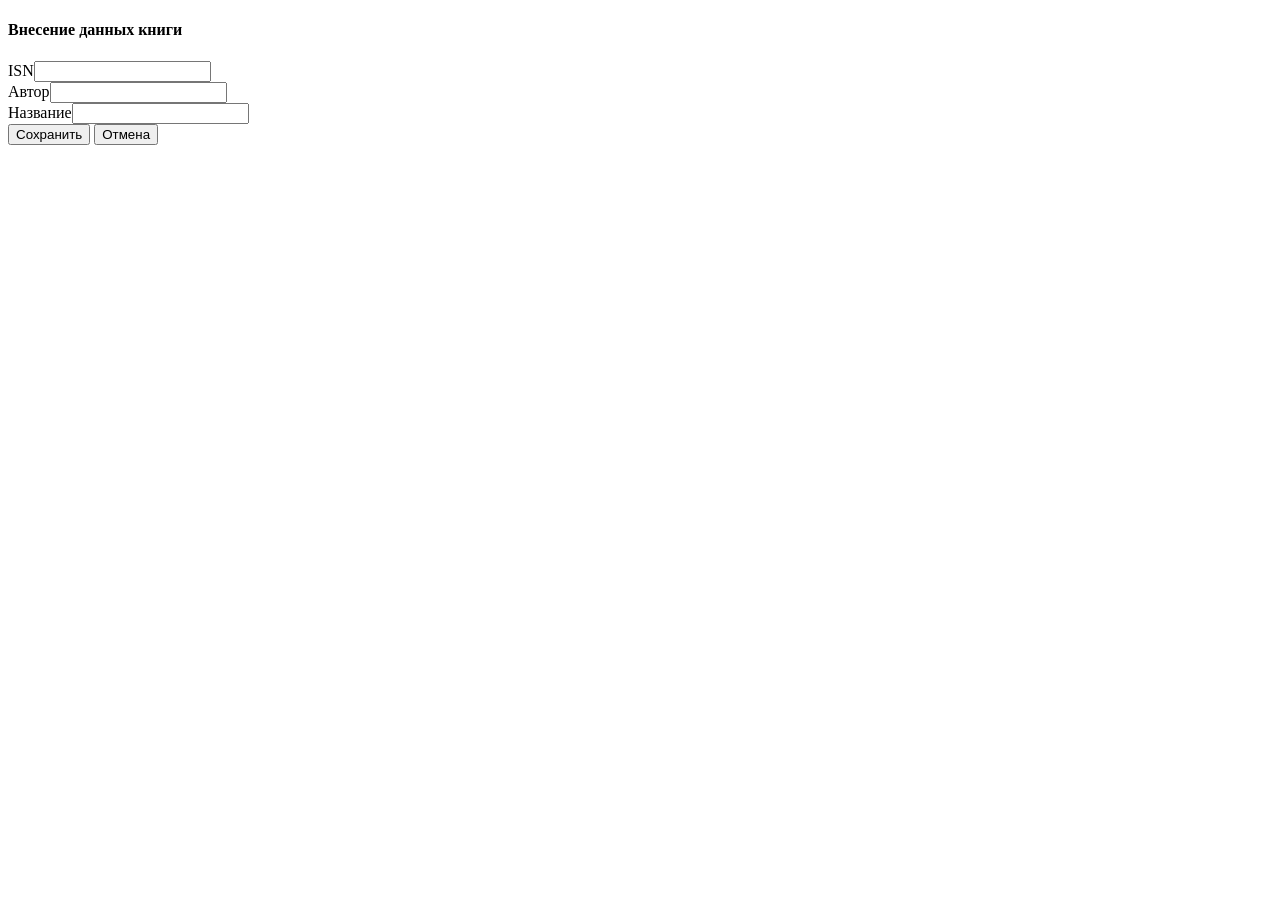
==== src/main/resources/templates/book_form.html @ 85af38e3 "Add implementation of adding book, book validation and some fixes" ====
<!DOCTYPE html>
<html xmlns:th="http://www.thymeleaf.org">
<body>
<div class="modal" id="BookModal">
    <div class="modal-dialog">
        <div class="modal-content">
            <div class="modal-header">
                <h4 class="modal-title">Внесение данных книги</h4>
            </div>
            <div class="modal-body">
                <form method="post" th:object="${book}" th:action="@{/books/new}">
                    <label>ISN</label><input type="text" th:field="*{ISN}"/><br/>
                    <label>Автор</label><input type="text" th:field="*{author}"/><br/>
                    <label>Название</label><input type="text" th:field="*{title}"/><br/>
                    <div class="modal-footer">
                        <button type="submit" class="btn btn-primary">Сохранить</button>
                        <button type="button" class="btn btn-danger" data-dismiss="modal">Отмена</button>
                    </div>
                </form>
            </div>
        </div>
    </div>
</div>
</body>
</html>
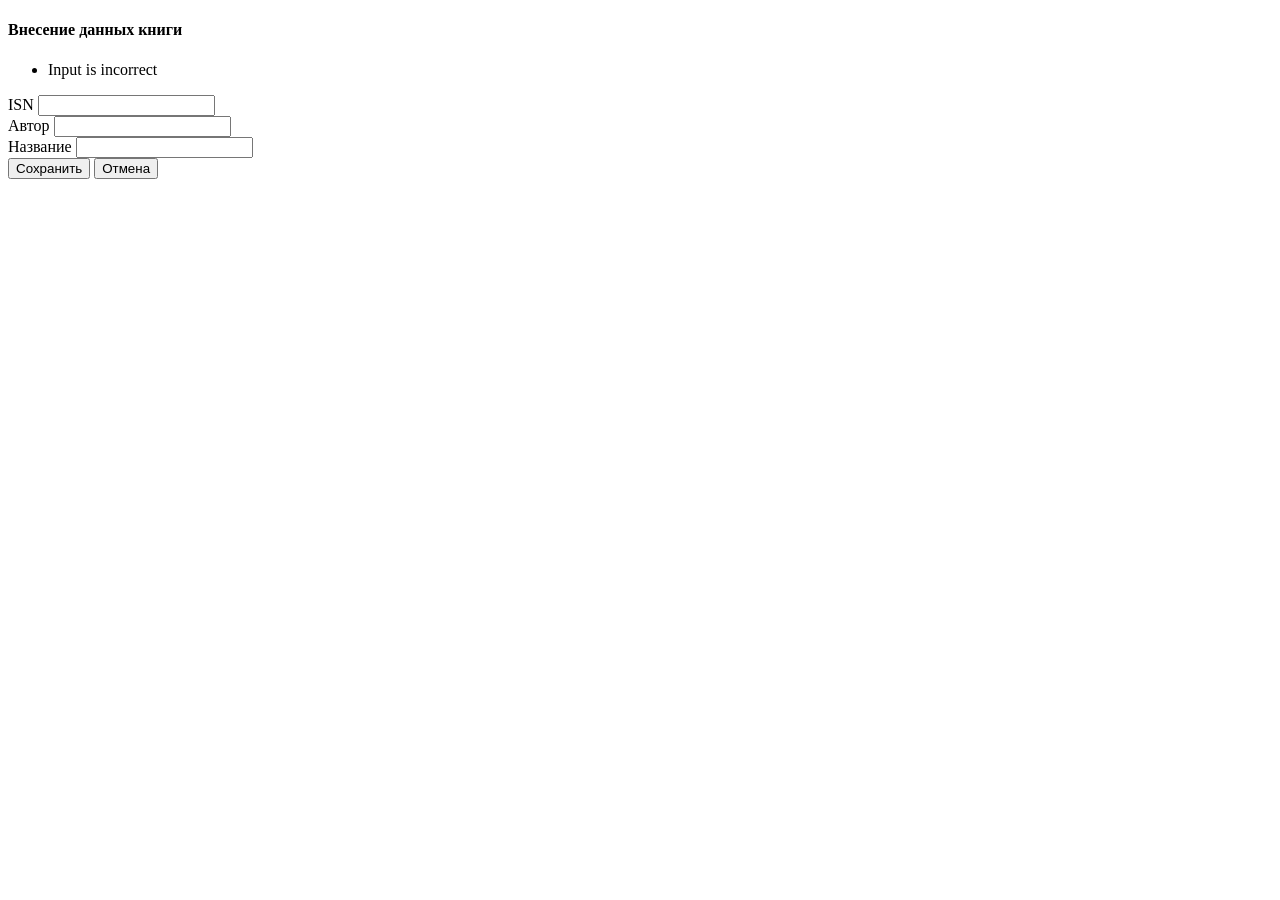
==== commit 41602a6c: "Add error handling in form" ====
--- a/src/main/resources/templates/book_form.html
+++ b/src/main/resources/templates/book_form.html
@@ -9,9 +9,24 @@
             </div>
             <div class="modal-body">
                 <form method="post" th:object="${book}" th:action="@{/books/new}">
-                    <label>ISN</label><input type="text" th:field="*{ISN}"/><br/>
-                    <label>Автор</label><input type="text" th:field="*{author}"/><br/>
-                    <label>Название</label><input type="text" th:field="*{title}"/><br/>
+                    <div class="errors" th:if="${#fields.hasErrors('*')}">
+                        <ul>
+                            <li th:each="err : ${#fields.errors('*')}"
+                                th:text="${err}">Input is incorrect</li>
+                        </ul>
+                    </div>
+                    <label th:class="${#fields.hasErrors('ISN')}? 'error'">
+                        ISN</label>
+                    <input type="text" th:field="*{ISN}"
+                           th:class="${#fields.hasErrors('ISN')}? 'error'"/><br/>
+                    <label th:class="${#fields.hasErrors('author')}? 'error'">
+                        Автор</label>
+                    <input type="text" th:field="*{author}"
+                           th:class="${#fields.hasErrors('author')}? 'error'"/><br/>
+                    <label th:class="${#fields.hasErrors('title')}? 'error'">
+                        Название</label>
+                    <input type="text" th:field="*{title}"
+                           th:class="${#fields.hasErrors('title')}? 'error'"/><br/>
                     <div class="modal-footer">
                         <button type="submit" class="btn btn-primary">Сохранить</button>
                         <button type="button" class="btn btn-danger" data-dismiss="modal">Отмена</button>
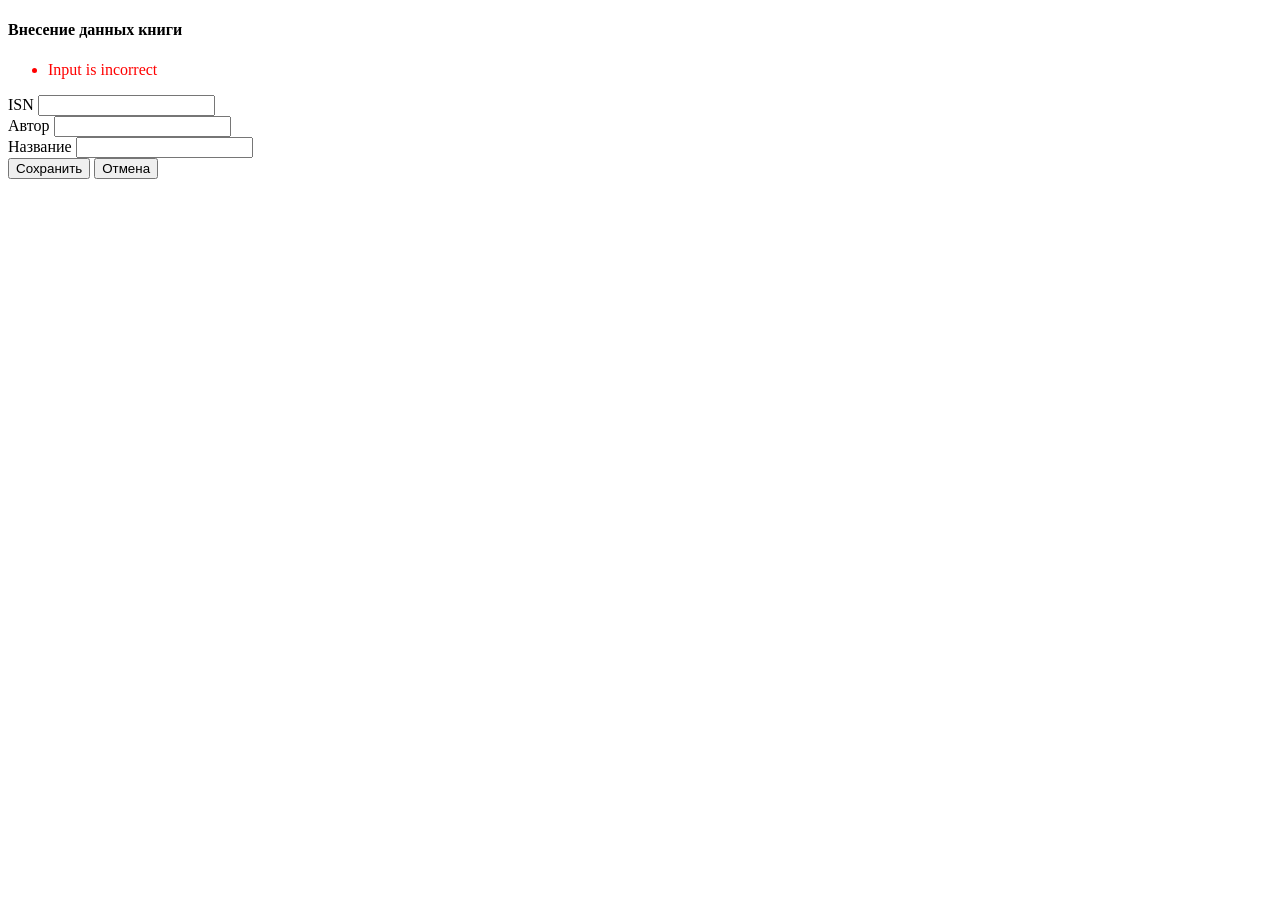
==== commit 4d04df46: "Add custom validation unique of Book primary key" ====
--- a/src/main/resources/templates/book_form.html
+++ b/src/main/resources/templates/book_form.html
@@ -1,17 +1,17 @@
 <!DOCTYPE html>
 <html xmlns:th="http://www.thymeleaf.org">
 <body>
-<div class="modal" id="BookModal">
+<div class="modal fade" id="BookModal">
     <div class="modal-dialog">
         <div class="modal-content">
             <div class="modal-header">
                 <h4 class="modal-title">Внесение данных книги</h4>
             </div>
             <div class="modal-body">
-                <form method="post" th:object="${book}" th:action="@{/books/new}">
+                <form id="book_form" method="post" th:object="${book}" th:action="@{/books/new}">
                     <div class="errors" th:if="${#fields.hasErrors('*')}">
                         <ul>
-                            <li th:each="err : ${#fields.errors('*')}"
+                            <li style="color: red" th:each="err : ${#fields.errors('*')}"
                                 th:text="${err}">Input is incorrect</li>
                         </ul>
                     </div>
@@ -27,11 +27,18 @@
                         Название</label>
                     <input type="text" th:field="*{title}"
                            th:class="${#fields.hasErrors('title')}? 'error'"/><br/>
-                    <div class="modal-footer">
-                        <button type="submit" class="btn btn-primary">Сохранить</button>
-                        <button type="button" class="btn btn-danger" data-dismiss="modal">Отмена</button>
-                    </div>
                 </form>
+                <div class="modal-footer">
+                    <button id="submitButton" type="button" class="btn btn-primary"
+                            onclick="$.post('/books/new', $('#book_form').serialize(), function(data) {
+                                $('#book_form').remove();
+                                $('.modal-body').prepend($(data).find('#book_form'));
+                                if($(data).has('#books')) {
+                                    $('.modal').modal('hide');
+                                }
+                            });">Сохранить</button>
+                    <button type="button" class="btn btn-danger" data-dismiss="modal">Отмена</button>
+                </div>
             </div>
         </div>
     </div>
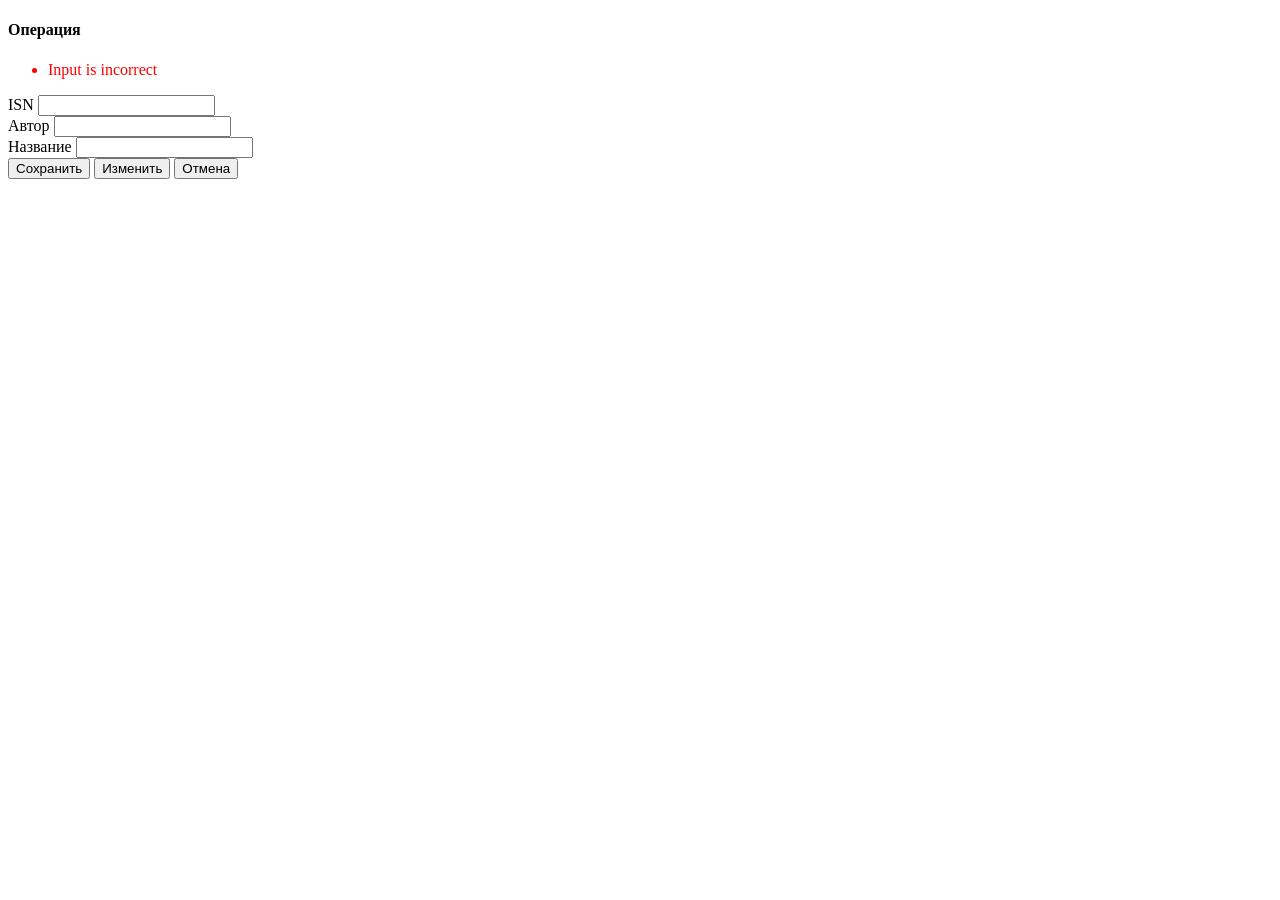
==== commit f93a8685: "Add implementation of editing book, by click on ISN field" ====
--- a/src/main/resources/templates/book_form.html
+++ b/src/main/resources/templates/book_form.html
@@ -5,12 +5,15 @@
     <div class="modal-dialog">
         <div class="modal-content">
             <div class="modal-header">
-                <h4 class="modal-title">Внесение данных книги</h4>
+                <h4 class="modal-title" th:with="text=${book.ISN==null} ? 'Добавление новой книги' : 'Изменение книги'"
+                th:text="${text}">Операция</h4>
             </div>
             <div class="modal-body">
-                <form id="book_form" method="post" th:object="${book}" th:action="@{/books/new}">
+                <form id="book_form" method="post" th:object="${book}"> <!--th:action="@{/books/new}"-->
+                    <input type="hidden" th:name="${_csrf.parameterName}" th:value="${_csrf.token}" />
                     <div class="errors" th:if="${#fields.hasErrors('*')}">
                         <ul>
+                            <!--TODO переделать как показываются сообщения об ошибках -->
                             <li style="color: red" th:each="err : ${#fields.errors('*')}"
                                 th:text="${err}">Input is incorrect</li>
                         </ul>
@@ -29,14 +32,36 @@
                            th:class="${#fields.hasErrors('title')}? 'error'"/><br/>
                 </form>
                 <div class="modal-footer">
-                    <button id="submitButton" type="button" class="btn btn-primary"
-                            onclick="$.post('/books/new', $('#book_form').serialize(), function(data) {
-                                $('#book_form').remove();
-                                $('.modal-body').prepend($(data).find('#book_form'));
-                                if($(data).has('#books')) {
-                                    $('.modal').modal('hide');
-                                }
+                    <span th:switch="${book.ISN==null}">
+                        <span th:case="true">
+                           <button type="button" class="btn btn-primary"
+                                   onclick="$.post('/books/new', $('#book_form').serialize(), function(data) {
+                                                var book_form = $(data).find('#book_form');
+                                                if(book_form.length>0) {
+                                                    $('#book_form').remove();
+                                                    $('.modal-body').prepend(book_form);
+                                                }
+                                                else {
+                                                    $('.modal').modal('hide');
+                                                    $('#book_form').remove();
+                                                }
                             });">Сохранить</button>
+                        </span>
+                        <span th:case="false">
+                             <button type="button" class="btn btn-primary"
+                                     onclick="$.post('/books/edit', $('#book_form').serialize(), function(data) {
+                                                var book_form = $(data).find('#book_form');
+                                                if(book_form.length>0) {
+                                                    $('#book_form').remove();
+                                                    $('.modal-body').prepend(book_form);
+                                                }
+                                                else {
+                                                    $('.modal').modal('hide');
+                                                    $('#book_form').remove();
+                                                }
+                            });">Изменить</button>
+                        </span>
+                    </span>
                     <button type="button" class="btn btn-danger" data-dismiss="modal">Отмена</button>
                 </div>
             </div>
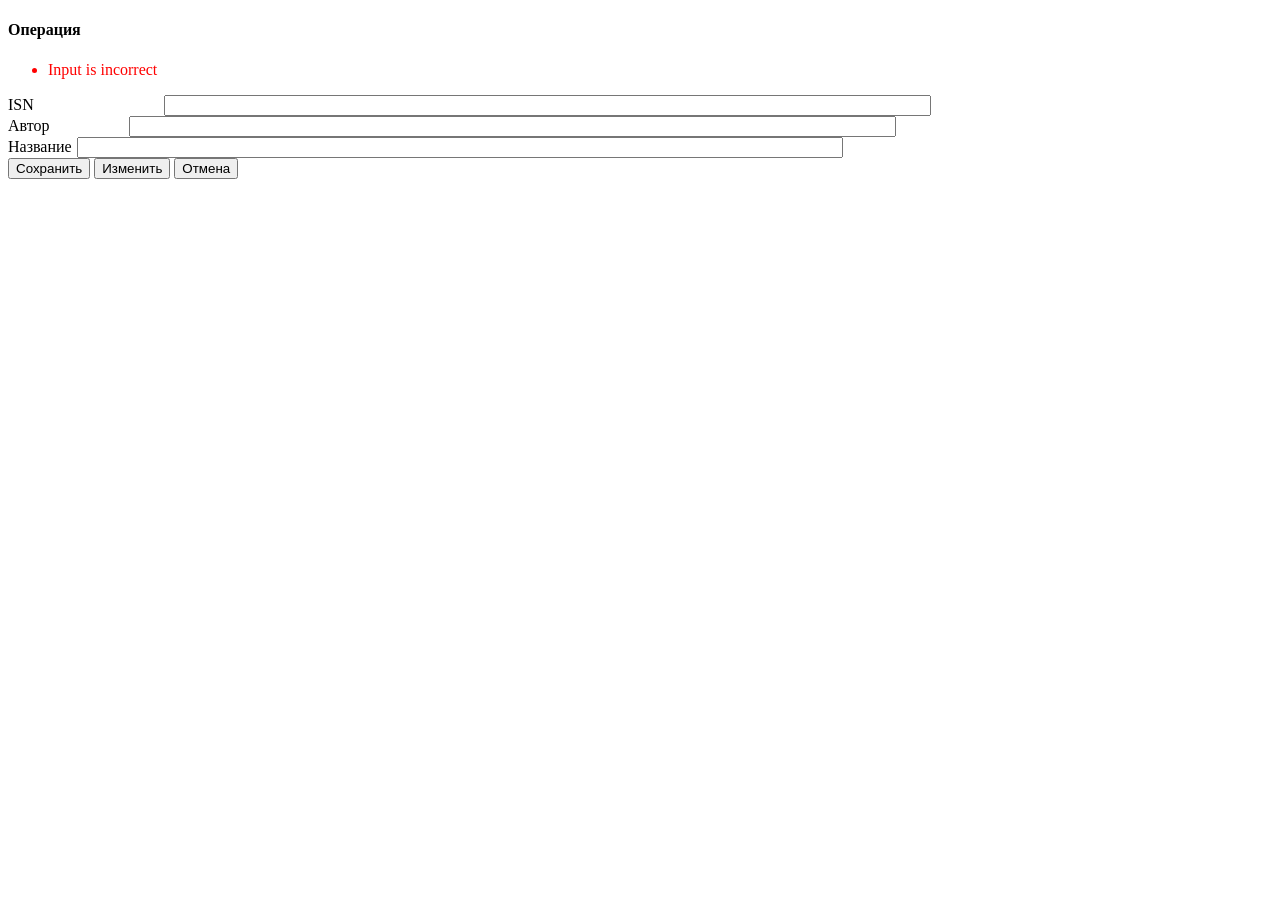
==== commit 850f98c0: "Add bootstrap layout with styles of some elements, and some fixes" ====
--- a/src/main/resources/templates/book_form.html
+++ b/src/main/resources/templates/book_form.html
@@ -2,64 +2,38 @@
 <html xmlns:th="http://www.thymeleaf.org">
 <body>
 <div class="modal fade" id="BookModal">
-    <div class="modal-dialog">
+    <div class="modal-dialog modal-dialog-centered">
         <div class="modal-content">
             <div class="modal-header">
                 <h4 class="modal-title" th:with="text=${book.ISN==null} ? 'Добавление новой книги' : 'Изменение книги'"
                 th:text="${text}">Операция</h4>
             </div>
             <div class="modal-body">
-                <form id="book_form" method="post" th:object="${book}"> <!--th:action="@{/books/new}"-->
+                <form id="book_form" method="post" th:object="${book}">
                     <input type="hidden" th:name="${_csrf.parameterName}" th:value="${_csrf.token}" />
                     <div class="errors" th:if="${#fields.hasErrors('*')}">
                         <ul>
-                            <!--TODO переделать как показываются сообщения об ошибках -->
                             <li style="color: red" th:each="err : ${#fields.errors('*')}"
                                 th:text="${err}">Input is incorrect</li>
                         </ul>
                     </div>
-                    <label th:class="${#fields.hasErrors('ISN')}? 'error'">
-                        ISN</label>
-                    <input type="text" th:field="*{ISN}"
+                    <label th:class="${#fields.hasErrors('ISN')}? 'error'">ISN</label>
+                    <input style="margin-left: 10%; width: 60%;" type="text" onchange="this.value = $.trim(this.value)" th:field="*{ISN}"
                            th:class="${#fields.hasErrors('ISN')}? 'error'"/><br/>
-                    <label th:class="${#fields.hasErrors('author')}? 'error'">
-                        Автор</label>
-                    <input type="text" th:field="*{author}"
+                    <label th:class="${#fields.hasErrors('author')}? 'error'">Автор</label>
+                    <input style="margin-left: 6%; width: 60%;" type="text" onchange="this.value = $.trim(this.value)" th:field="*{author}"
                            th:class="${#fields.hasErrors('author')}? 'error'"/><br/>
-                    <label th:class="${#fields.hasErrors('title')}? 'error'">
-                        Название</label>
-                    <input type="text" th:field="*{title}"
+                    <label th:class="${#fields.hasErrors('title')}? 'error'">Название</label>
+                    <input style="margin-left: 1px; width: 60%;" type="text" onchange="this.value = $.trim(this.value)" th:field="*{title}"
                            th:class="${#fields.hasErrors('title')}? 'error'"/><br/>
                 </form>
                 <div class="modal-footer">
                     <span th:switch="${book.ISN==null}">
                         <span th:case="true">
-                           <button type="button" class="btn btn-primary"
-                                   onclick="$.post('/books/new', $('#book_form').serialize(), function(data) {
-                                                var book_form = $(data).find('#book_form');
-                                                if(book_form.length>0) {
-                                                    $('#book_form').remove();
-                                                    $('.modal-body').prepend(book_form);
-                                                }
-                                                else {
-                                                    $('.modal').modal('hide');
-                                                    $('#book_form').remove();
-                                                }
-                            });">Сохранить</button>
+                            <button type="submit" class="send btn btn-success" value="/books/new">Сохранить</button>
                         </span>
                         <span th:case="false">
-                             <button type="button" class="btn btn-primary"
-                                     onclick="$.post('/books/edit', $('#book_form').serialize(), function(data) {
-                                                var book_form = $(data).find('#book_form');
-                                                if(book_form.length>0) {
-                                                    $('#book_form').remove();
-                                                    $('.modal-body').prepend(book_form);
-                                                }
-                                                else {
-                                                    $('.modal').modal('hide');
-                                                    $('#book_form').remove();
-                                                }
-                            });">Изменить</button>
+                            <button type="submit" class="send btn btn-success" value="/books/edit">Изменить</button>
                         </span>
                     </span>
                     <button type="button" class="btn btn-danger" data-dismiss="modal">Отмена</button>
